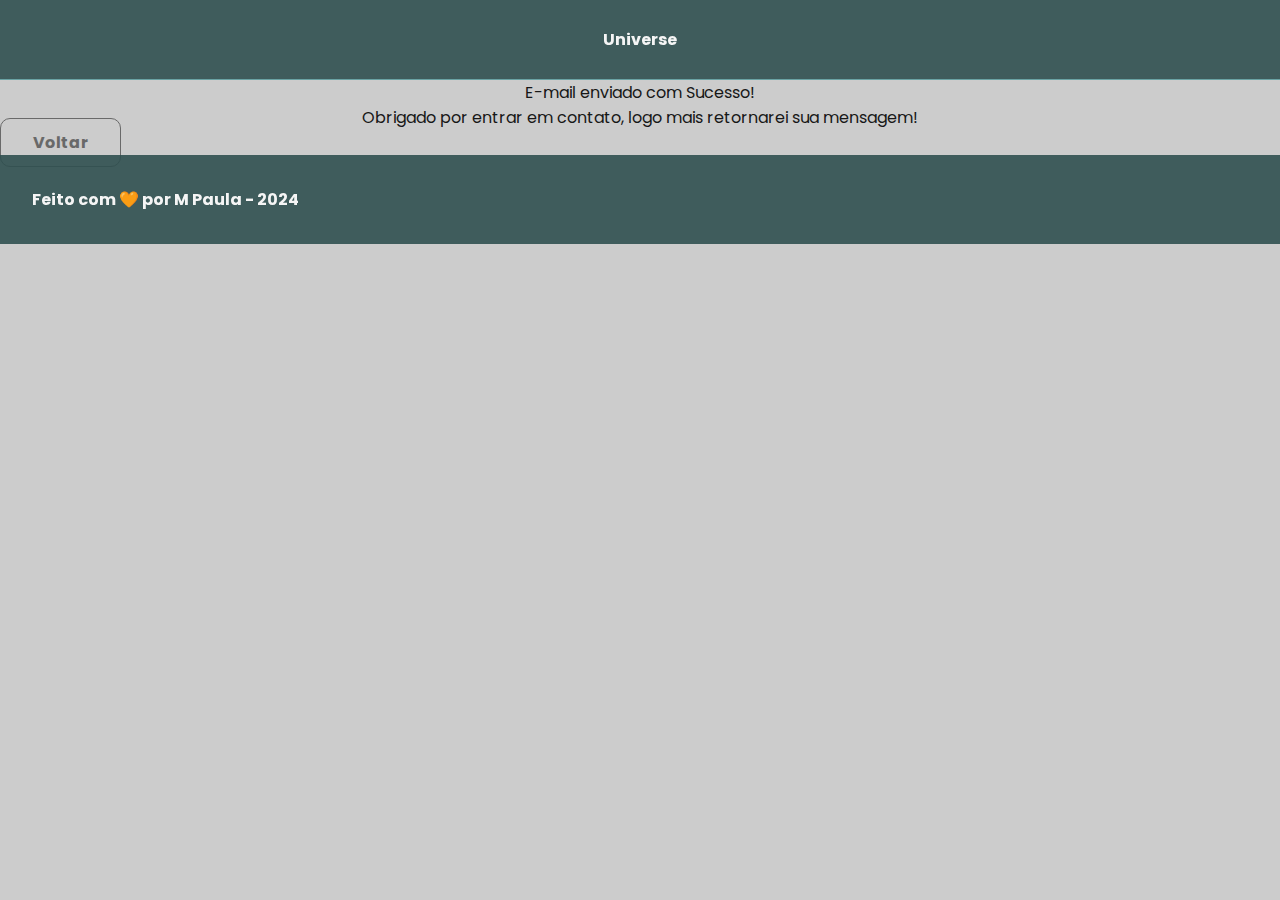
==== sucess.html @ 601fb5eb "commit init" ====
﻿<!DOCTYPE html>
<html lang="pt-br">

<head>

    <!-- Fontes do Google -->
    <link rel="preconnect" href="https://fonts.googleapis.com">
    <link rel="preconnect" href="https://fonts.gstatic.com" crossorigin>

    <!-- Fonte do Google - Poppins -->
    <link href="https://fonts.googleapis.com/css2?family=Poppins&display=swap" rel="stylesheet">

    <meta charset="UTF-8">
    <meta name="viewport" content="width=device-width, initial-scale=1.0">
    <meta name="description" content="Projeto Portfólio">
    <meta name="author" content="Generation Brasil">
    <meta name="keywords" content="HTML, CSS, JavaScript">
    <link rel="icon" href="./assets/img/favicon.svg" />

    <!-- Link para a Folha de Estilo da Página - CSS -->
    <link rel="stylesheet" href="./assets/css/style.css">

    <title>Universe</title>
</head>

<body>
    <!-- Cabeçalho da Página (header) -->
    <header class="flex menu_container">

        <!-- Div Conteudo do Cabeçalho -->
        <div id="header_content" class="menu_content">

             <!-- Conteúdo do Cabeçalho -->
             <div id="menu_content_sucess">

                <!-- Hyperlink -->
                <a href="#">Universe</a>

            </div>

        </div>
    </header>

    <!-- Seção Principal da Página (main) -->
    <main>

        <!-- Seção Home -->
        <section id="home" class="home_container">

            <!-- Texto da Seção Home -->
            <article id="home_texto" class="home_content">

                <h1>E-mail enviado com Sucesso!</h1>
                <h4>Obrigado por entrar em contato, logo mais retornarei sua mensagem!</h4>

                <a class="botao" href="index.html">Voltar</a>

            </article>

        </section>

    </main>

    <!-- Rodapé da Página (footer) -->
    <footer>
        Feito com 🧡 por M Paula - 2024
    </footer>

</body>

</html>
---- assets/css/style.css ----
﻿* {
    margin: 0;
    padding: 0;
    box-sizing: border-box;
    text-decoration: none;
    outline: none;
    font-weight: 400;
    font-family: 'Poppins', sans-serif;
}

:root {
    --darksaltegray: #2F4F4F;
    --cadetblue: #5F9EA0;
    --dimgray: #696969;

    --black-800: #171717;

    --gray-200: #cccccc;
    --gray-400: #505861;

    --white: #F9F9F9;
}

html {
    width: 100%;
    height: 100vh;
    scroll-behavior: smooth;
}

body {
    background: var(--gray-200);
    color: var(--black-800);
    -webkit-font-smoothing: antialiased;
    -moz-osx-font-smoothing: grayscale;
}

button,
a {
    cursor: pointer;
}

.botao {
    text-align: center;
    padding: 12px 32px;
    background: none;
    border: 1px solid var(--dimgray);
    color: var(--dimgray);
    border-radius: 10px;
    font-weight: 700;
}

.botao:hover {
    background: var(--cadetblue);
    color: var(--white);
}

.flex {
    display: flex;
    justify-content: center;
    align-items: center;
}

/* ESTILIZAÇÃO SEÇÃO HEADER */

.menu_container {
    height: 80px;
    position: sticky; 
    top: 0; 
    width: 100%; 
    background-color: var(--darksaltegray);
    border-bottom: 1px solid var(--cadetblue);
    filter: opacity(0.9);  
}

.menu_container a {
    font-size: 16px;
    color: var(--white);
    font-weight: bold;
}

.menu_container a:hover {
    color: var(--purple-200);
}

.menu_content {
    max-width: 1120px;
    padding: 0 24px;
    width: 100%;
    display: flex;
    justify-content: space-between;
}

.menu_lista {
    list-style: none;
    text-align: center;
}

.menu_lista li {
    margin: 0 0 0 16px;
}

#menu_content_sucess {
    max-width: 1120px;
    padding: 0 24px;
    width: 100%;
    display: flex;
    justify-content: center;
}

/* ESTILIZAÇÃO DA SEÇÃO SOBRE */
.sobre_container {
    max-width: 1120px;
    margin: 16px auto; 
    padding: 0 16px;  
    height: calc(100vh - 100px);    
    display: flex;
    justify-content: center;    
    align-items: center;        
}

.sobre_container p,
h1,
h4 {
    text-align: center;
    font-size: 16px;
}

.sobre_container h4 {
    font-weight: bold;
    margin: 16px 0;
}

.sobre_container h1 {
    font-size: 36px;
    line-height: 48px; 
    font-weight: bold;
}

.sobre_container p {
    margin: 16px 0;
}

.sobre_container .botao {
    width: 40%;
}

.sobre_content {
    width: 50vw;    

    display: flex;
    justify-content: center;    
    align-items: center;       
    flex-direction: column;
}

.sobre_content_img {
    display: flex;
    width: 75%; 
}

/* ESTILIZAÇÃO DA SEÇÃO FORMAÇÃO */
.formacao_container {
    max-width: 1120px;
    margin: 16px auto; 
    padding: 0 16px;  
    height: calc(100vh - 100px);    
    display: flex;
    justify-content: center;    
    align-items: center;        
}

.formacao_container p,
h1,
h4 {
    text-align: center;
    font-size: 16px;
}

.formacao_container h4 {
    font-weight: bold;
    margin: 16px 0;
}

.formacao_container h1 {
    font-size: 36px;
    line-height: 48px; 
    font-weight: bold;
}

.formacao_container p {
    margin: 16px 0;
}

.formacao_container .botao {
    width: 40%;
}

.formacao_content {
    width: 50vw;    

    display: flex;
    justify-content: center;    
    align-items: center;       
    flex-direction: column;
}

.formacao_content_img {
    display: flex;
    width: 75%; 
}

/* ESTILIZAÇÃO DA SEÇÃO PORTFOLIO*/
.portfolio_container {
    max-width: 1120px;
    margin: 16px auto; 
    padding: 0 16px;  
    height: calc(100vh - 100px);    
    display: flex;
    justify-content: center;    
    align-items: center;        
}

.portfolio_container p,
h4 {
    text-align: center;
    font-size: 16px;
}

.portfolio_container h4 {
    font-weight: bold;
    margin: 16px 0;
}

.portfolio_container p {
    margin: 16px 0;
}

.portfolio_content {
    width: 50vw;    

    display: flex;
    justify-content: center;    
    align-items: center;       
    flex-direction: column;
}

.portfolio_content_img {
    display: flex;
    width: 75%; 
}

/* ESTILIZAÇÃO DA SEÇÃO CONTATO */
.contato_container {
    max-width: 1120px;
    margin: 64px auto 32px;
    padding: 0 32px;

    display: grid;              
    grid-template-columns: repeat(auto-fill, 518px);
    justify-content: center;    
    align-items: center;       
    gap: 20px;  
}

.contato_container h4 {
    font-size: 32px;
    font-weight: bold;
    margin: 16px 0;
}

.contato_content {
    display: flex;
    flex-direction: column;
    justify-content: center; 
    align-items: center;     

    margin: 64px 0 0 0;
    font-size: 20px;
}

.contato_content p {
    display: block;
    text-align: justify;
}

/* ESTILIZAÇÃO DA SEÇÃO REDES SOCIAIS */
.social_container {
    display: flex;
    justify-content: space-evenly; 
    margin: 32px 0 0 0;
    width: 320px;
}

.social_icon {
    width: 75px;
    height: 75px;
}

.social_icon:hover {  
    filter: brightness(0) saturate(100%) invert(40%) sepia(33%) saturate(347%) hue-rotate(142deg) brightness(91%) contrast(87%);
}

/* ESTILIZAÇÃO DA SEÇÃO FORMULÁRIO */
form {
    display: flex;
    flex-direction: column;
    width: 480px;

    margin: 112px 0 0 0;
    padding: 24px;
    border: none;
}

form label {
    font-size: 20px;
    text-align: left;
}

form input,
textarea {
    margin: 8px 0 16px;
    padding: 8px;
    border-radius: 20px;
    border: none;
    width: 100%;
    font-size: 16px;
}

textarea {
    resize: none;
}

form span{
    margin-bottom: 8px;
    margin-left: 12px;
    font-size: 12px;
    line-height: 16px;
    color: red;
}

/* ESTILIZAÇÃO DA SEÇÃO RODAPÉ */
footer {
    margin: 0;
    padding: 32px;
    color: var(--white);
    background-color: var(--darksaltegray);
    filter: opacity(0.9);
    font-weight: bold;
    text-align: center;
}
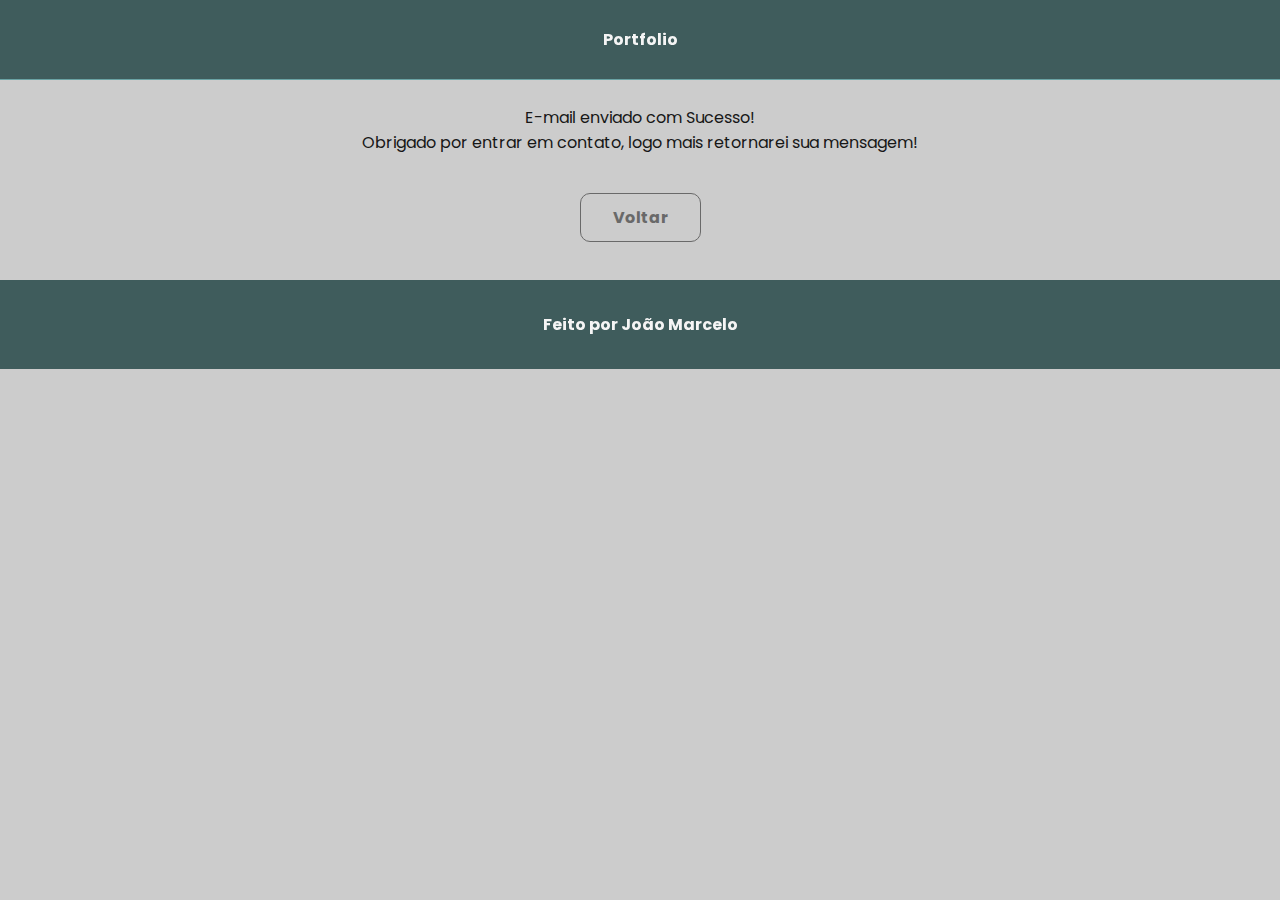
==== commit eb954104: "adicionados os arquivos do projeto" ====
--- a/sucess.html
+++ b/sucess.html
@@ -20,7 +20,7 @@
     <!-- Link para a Folha de Estilo da Página - CSS -->
     <link rel="stylesheet" href="./assets/css/style.css">
 
-    <title>Universe</title>
+    <title>Portfolio</title>
 </head>
 
 <body>
@@ -34,7 +34,7 @@
              <div id="menu_content_sucess">
 
                 <!-- Hyperlink -->
-                <a href="#">Universe</a>
+                <a href="#">Portfolio</a>
 
             </div>
 
@@ -50,10 +50,14 @@
             <!-- Texto da Seção Home -->
             <article id="home_texto" class="home_content">
 
+                <br>
                 <h1>E-mail enviado com Sucesso!</h1>
                 <h4>Obrigado por entrar em contato, logo mais retornarei sua mensagem!</h4>
-
-                <a class="botao" href="index.html">Voltar</a>
+                <br>
+                <br>
+                <center><a  class="botao " href="index.html">Voltar</a></center>
+                <br>
+                <br>
 
             </article>
 
@@ -62,9 +66,12 @@
     </main>
 
     <!-- Rodapé da Página (footer) -->
-    <footer>
-        Feito com 🧡 por M Paula - 2024
+    <footer class="flex">
+        Feito por João Marcelo
     </footer>
+
+    <!-- Insere o Script JS na página -->
+    <script src="assets/js/script.js"></script>
 
 </body>
 
--- a/assets/css/style.css
+++ b/assets/css/style.css
@@ -209,8 +209,8 @@
     width: 75%; 
 }
 
-/* ESTILIZAÇÃO DA SEÇÃO PORTFOLIO*/
-.portfolio_container {
+/* ESTILIZAÇÃO DA SEÇÃO conhecimento*/
+.conhecimento_container {
     max-width: 1120px;
     margin: 16px auto; 
     padding: 0 16px;  
@@ -220,22 +220,22 @@
     align-items: center;        
 }
 
-.portfolio_container p,
+.conhecimento_container p,
 h4 {
     text-align: center;
     font-size: 16px;
 }
 
-.portfolio_container h4 {
-    font-weight: bold;
-    margin: 16px 0;
-}
-
-.portfolio_container p {
-    margin: 16px 0;
-}
-
-.portfolio_content {
+.conhecimento_container h4 {
+    font-weight: bold;
+    margin: 16px 0;
+}
+
+.conhecimento_container p {
+    margin: 16px 0;
+}
+
+.conhecimento_content {
     width: 50vw;    
 
     display: flex;
@@ -244,7 +244,7 @@
     flex-direction: column;
 }
 
-.portfolio_content_img {
+.conhecimento_content_img {
     display: flex;
     width: 75%; 
 }
@@ -255,11 +255,11 @@
     margin: 64px auto 32px;
     padding: 0 32px;
 
-    display: grid;              
+    display: grid;
     grid-template-columns: repeat(auto-fill, 518px);
-    justify-content: center;    
-    align-items: center;       
-    gap: 20px;  
+    justify-content: center;
+    align-items: center;
+    gap: 20px;
 }
 
 .contato_container h4 {
@@ -272,7 +272,7 @@
     display: flex;
     flex-direction: column;
     justify-content: center; 
-    align-items: center;     
+    align-items: center;
 
     margin: 64px 0 0 0;
     font-size: 20px;
@@ -282,6 +282,7 @@
     display: block;
     text-align: justify;
 }
+
 
 /* ESTILIZAÇÃO DA SEÇÃO REDES SOCIAIS */
 .social_container {
